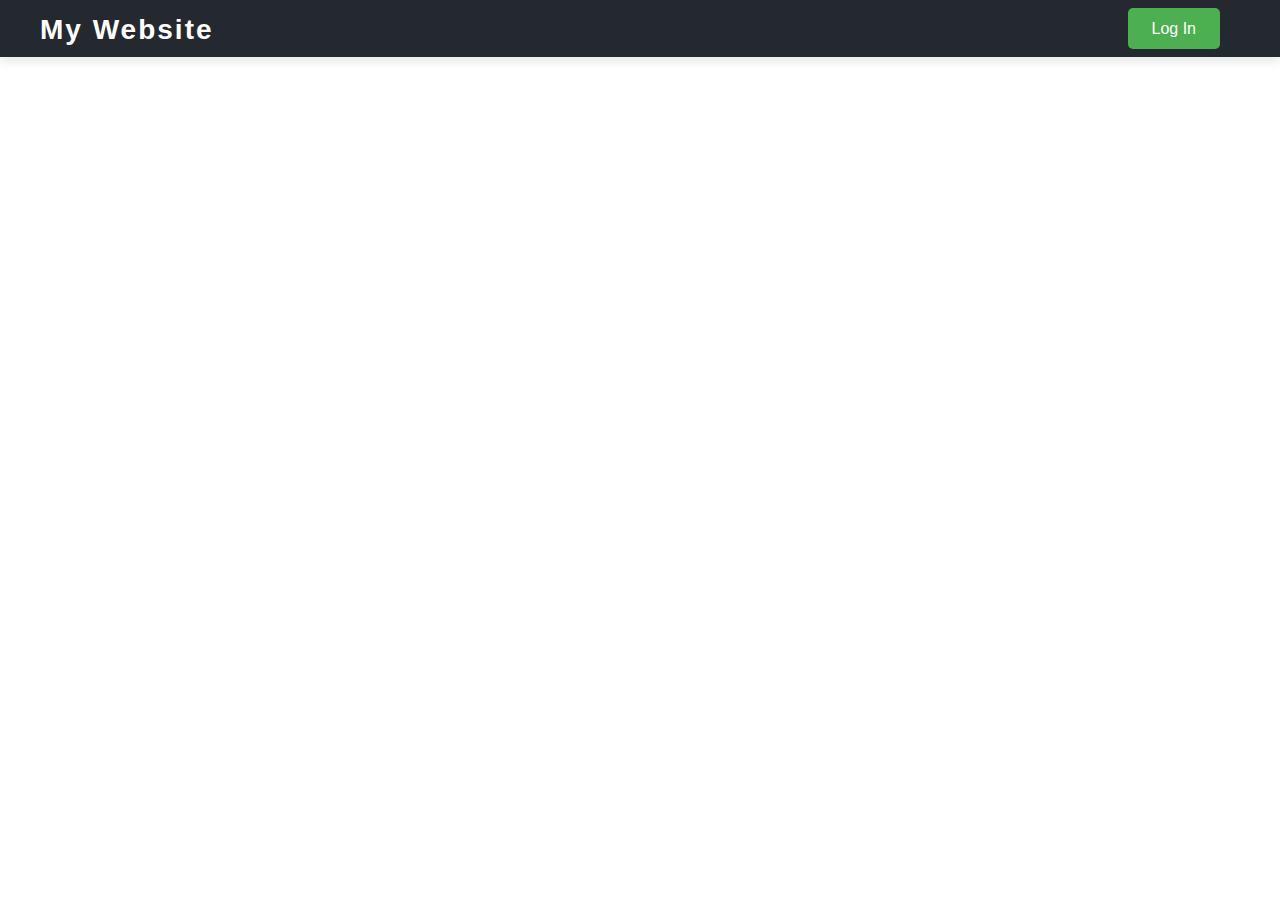
==== index.html @ 404605b0 "Files added" ====
<!DOCTYPE html>
<html lang="en">
<head>
  <meta charset="UTF-8">
  <meta name="viewport" content="width=device-width, initial-scale=1.0">
  <title>Responsive Navbar</title>
  <link rel="stylesheet" href="index.css">
</head>
<body>

  <nav class="navbar">
    <div class="navbar-container">
      <!-- Left side: Main Heading -->
      <h1 class="navbar-logo">
        <a href="register.html">My Website</a>
      </h1>

      <!-- Right side: Login Button and User Info -->
      <div class="right-side">
        <!-- Login Button Div -->
        <div class="login-btn-container" id="login-btn">
          <a href="login.html" class="login-btn">Log In</a>
        </div>

        <!-- User Info Div (Image, Name, and Sign Out Button) -->
        <div class="user-info del" id="user-info">
          <img class="user-img" src="your-image.jpg" alt="User Logo" id="user-img">
          <span class="user-name" id="user-name">John Doe</span>
          <a href="signout.html" class="login-btn">Sign Out</a>
        </div>
      </div>
    </div>
  </nav>








    <script type="module" src="scripts/app.js"></script>


</body>
</html>
---- index.css ----
/* General Reset */
* {
    margin: 0;
    padding: 0;
    box-sizing: border-box;
  }
  
  body {
    font-family: 'Arial', sans-serif;
  }
  
  /* Navbar Styles */
  .navbar {
    background-color: #24292F;
    padding: 10px 40px;
    box-shadow: 0 4px 10px rgba(0, 0, 0, 0.1);
  }
  
  .navbar-container {
    display: flex;
    justify-content: space-between;
    align-items: center;
    max-width: 1200px;
    margin: 0 auto;
  }
  
  /* Left side: Main Heading */
  .navbar-logo a {
    color: #fff;
    text-decoration: none;
    font-size: 28px;
    font-weight: bold;
    letter-spacing: 2px;
    transition: color 0.3s;
  }
  
  .navbar-logo a:hover {
    color: #4CAF50;
  }
  
  /* Right Side: Login Button and User Info */
  .right-side {
    display: flex;
    align-items: center;
    justify-content: center; /* Center the items */
  }
  
  /* Login Button Styles */
  .login-btn-container {
    margin-right: 20px; /* Space between login and user info */
  }
  
  .login-btn {
    background-color: #4CAF50;
    color: white;
    padding: 12px 24px;
    border: none;
    cursor: pointer;
    font-size: 16px;
    border-radius: 5px;
    text-decoration: none;
    transition: background-color 0.3s;
  }
  
  .login-btn:hover {
    background-color: #45a049;
  }
  
  /* User Info Styles (Image, Name, and Sign Out Button) */
  .user-info {
    display: flex;
    align-items: center;
  }
  
  .user-img {
    width: 40px;
    height: 40px;
    border-radius: 50%;
    margin-right: 10px;
    object-fit: cover;
    border: 2px solid #fff;
  }
  
  .user-name {
    color: #fff;
    font-size: 16px;
    margin-right: 20px;
  }
  
  .signout-btn {
    background-color: #f44336;
    color: white;
    padding: 12px 24px;
    border: none;
    cursor: pointer;
    font-size: 16px;
    border-radius: 5px;
    text-decoration: none;
    transition: background-color 0.3s;
  }
  
  .signout-btn:hover {
    background-color: #e53935;
  }
  .del
  {
    display: none;
  }
  
  /* Responsive Design for Smaller Screens */
  @media (max-width: 768px) {
    .navbar-container {
      flex-direction: column;
      align-items: flex-start;
    }
  
    .right-side {
      margin-top: 10px;
      flex-direction: column;
      align-items: center; /* Center vertically in mobile view */
    }
  
    .login-btn-container,
    .user-info {
      margin-top: 10px;
    }
  }
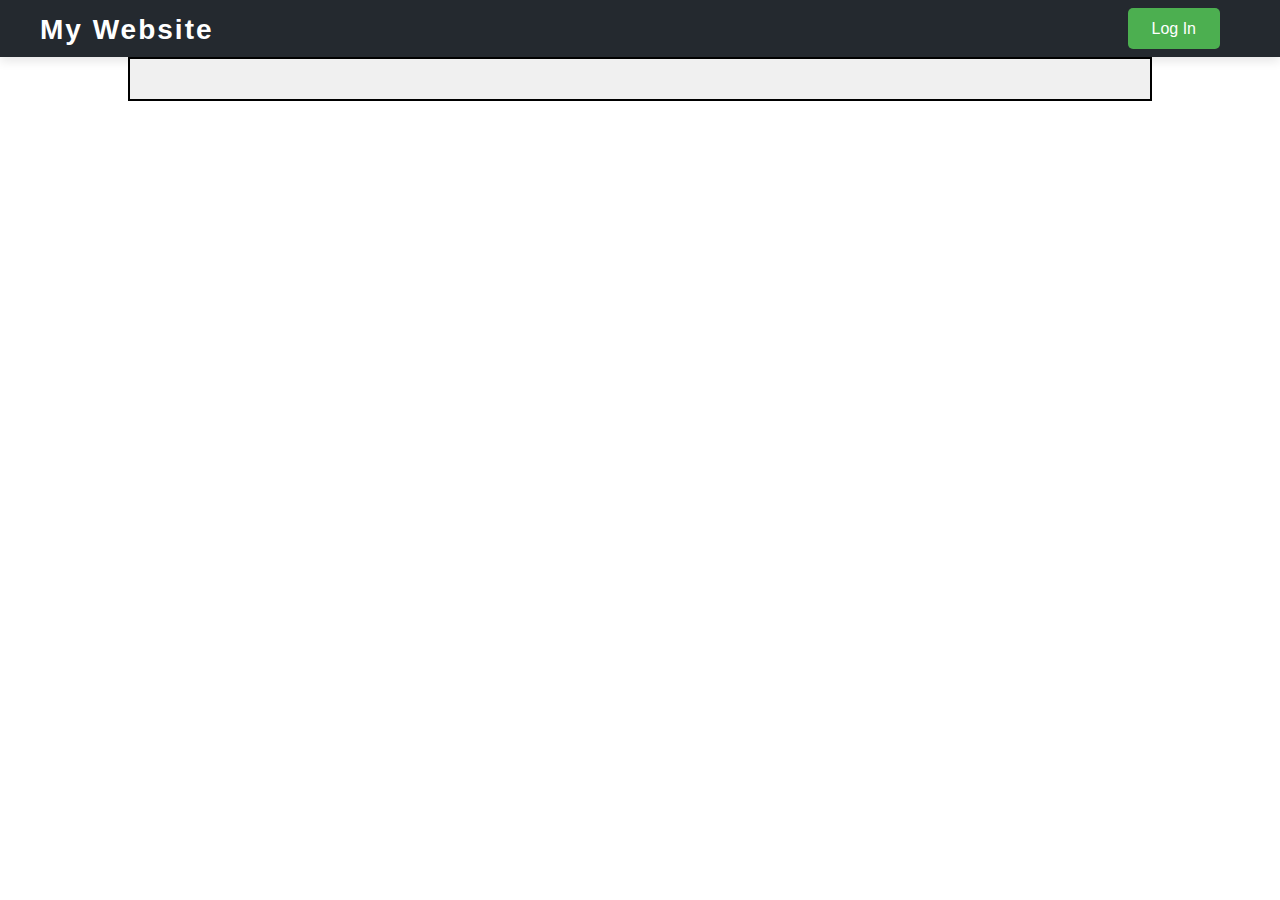
==== commit 0b66af3c: "added" ====
--- a/index.html
+++ b/index.html
@@ -24,9 +24,10 @@
 
         <!-- User Info Div (Image, Name, and Sign Out Button) -->
         <div class="user-info del" id="user-info">
-          <img class="user-img" src="your-image.jpg" alt="User Logo" id="user-img">
+          <img class="user-img" src="" alt="User Logo" id="user-img">
           <span class="user-name" id="user-name">John Doe</span>
-          <a href="signout.html" class="login-btn">Sign Out</a>
+          <a href="signout.html" class="login-btn" id="sign-out">Sign Out</a>
+          <a href="dashboard.html" class="login-btn">Dashboard</a>
         </div>
       </div>
     </div>
@@ -34,6 +35,13 @@
 
 
 
+  <div class="main-div" id="display-container">
+    <!-- <div class="inner-div">
+      <h1>Title Heading</h1>
+      <img src="https://via.placeholder.com/500" alt="Placeholder Image">
+    </div> -->
+  </div>
+  
 
 
 
--- a/index.css
+++ b/index.css
@@ -70,6 +70,7 @@
   .user-info {
     display: flex;
     align-items: center;
+    gap: 10px;
   }
   
   .user-img {
@@ -125,4 +126,36 @@
       margin-top: 10px;
     }
   }
+  
+  .main-div {
+    width: 80%;
+    margin: 0 auto;
+    padding: 20px;
+    border: 2px solid black;
+    background-color: #f0f0f0;
+    display: flex;
+    flex-direction: column;
+    gap: 10px;
+  }
+
+  /* Styling for the inner div */
+  .inner-div {
+    text-align: center;
+    padding: 20px;
+    border: 1px solid #ccc;
+    background-color: #fff;
+  }
+
+  /* Styling for the heading */
+  .inner-div h1 {
+    font-family: Arial, sans-serif;
+    color: #333;
+  }
+
+  /* Styling for the image */
+  .inner-div img {
+    max-width: 100%;
+    height: auto;
+  }
+  
   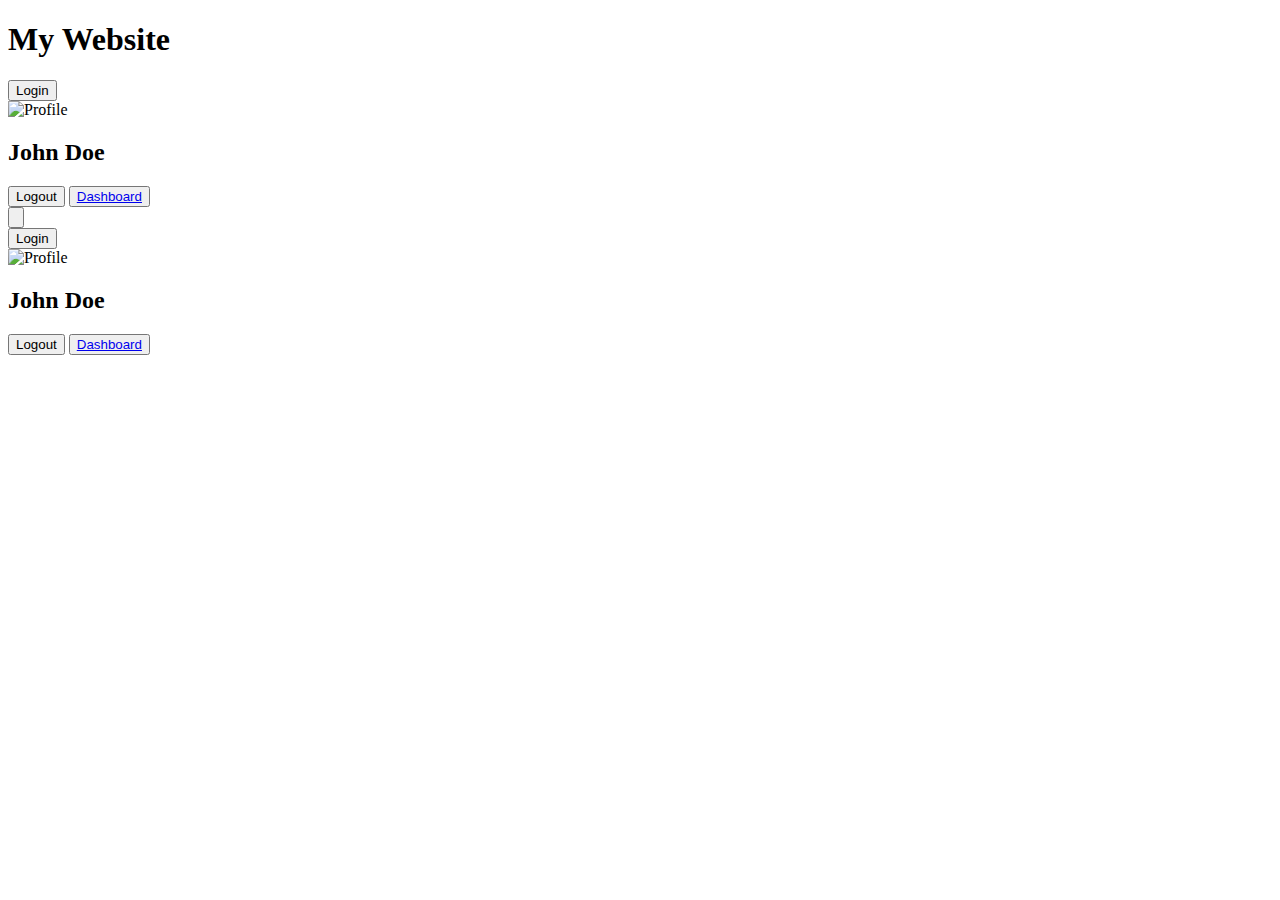
==== commit d65ec894: "new files added" ====
--- a/index.html
+++ b/index.html
@@ -1,55 +1,93 @@
 <!DOCTYPE html>
 <html lang="en">
 <head>
-  <meta charset="UTF-8">
-  <meta name="viewport" content="width=device-width, initial-scale=1.0">
-  <title>Responsive Navbar</title>
-  <link rel="stylesheet" href="index.css">
+    <meta charset="UTF-8">
+    <meta name="viewport" content="width=device-width, initial-scale=1.0">
+    <title>Responsive Navbar and Blog</title>
+    <script src="https://cdn.tailwindcss.com"></script>
 </head>
-<body>
+<body class="bg-gray-50">
 
-  <nav class="navbar">
-    <div class="navbar-container">
-      <!-- Left side: Main Heading -->
-      <h1 class="navbar-logo">
-        <a href="register.html">My Website</a>
-      </h1>
+    <!-- Navbar -->
+    <nav class="bg-gradient-to-r from-teal-400 to-teal-600 p-4">
+        <div class="max-w-screen-xl mx-auto flex items-center justify-between">
+            <!-- Website Title (Always visible) -->
+            <h1 class="text-white text-3xl font-bold">My Website</h1>
 
-      <!-- Right side: Login Button and User Info -->
-      <div class="right-side">
-        <!-- Login Button Div -->
-        <div class="login-btn-container" id="login-btn">
-          <a href="login.html" class="login-btn">Log In</a>
+            <!-- Left Side: (Visible on Desktop only) -->
+            <!-- Nothing here for left side -->
+
+            <!-- Right Side: Login Button (Visible on Desktop only) -->
+            <div class="hidden md:block ml-auto" id="login-btn" >
+                <button class="bg-teal-700 text-white py-2 px-4 rounded-lg hover:bg-teal-600 transition duration-300" >
+                    Login
+                </button>
+            </div>
+
+            <!-- Right Side (Desktop Only) -->
+            <div class="hidden  items-center space-x-4 ml-auto" id="user-info">
+                <!-- Profile Image and Heading -->
+                <div class="flex items-center space-x-2">
+                    <img src="" alt="Profile" class="w-8 h-8 rounded-full" id="user-image">
+                    <h2 class="text-white text-lg font-semibold" id="user-name">John Doe</h2>
+                </div>
+
+                <!-- Logout and Dashboard buttons -->
+                <div class="flex space-x-2">
+                    <button class="bg-teal-700 text-white py-2 px-4 rounded-lg hover:bg-teal-600 transition duration-300" id="log-out-desktop" >
+                        Logout
+                    </button>
+                    <button class="bg-teal-500 text-white py-2 px-4 rounded-lg hover:bg-teal-400 transition duration-300"><a href="dashboard.html">
+                        Dashboard
+                    </a></button>
+                </div>
+            </div>
+
+            <!-- Hamburger Menu Button (Mobile Only) -->
+            <button class="md:hidden text-white" id="hamburger">
+                <svg xmlns="http://www.w3.org/2000/svg" fill="none" viewBox="0 0 24 24" stroke="currentColor" class="w-6 h-6">
+                    <path stroke-linecap="round" stroke-linejoin="round" stroke-width="2" d="M4 6h16M4 12h16M4 18h16"></path>
+                </svg>
+            </button>
         </div>
 
-        <!-- User Info Div (Image, Name, and Sign Out Button) -->
-        <div class="user-info del" id="user-info">
-          <img class="user-img" src="" alt="User Logo" id="user-img">
-          <span class="user-name" id="user-name">John Doe</span>
-          <a href="signout.html" class="login-btn" id="sign-out">Sign Out</a>
-          <a href="dashboard.html" class="login-btn">Dashboard</a>
+        <!-- Mobile Menu (Hidden by default) -->
+        <div id="mobile-menu" class="md:hidden hidden flex flex-col space-y-4 p-4">
+            <!-- Mobile Buttons (Login, Logout, Dashboard) and Profile -->
+            <div class="space-y-4">
+                <button class="bg-teal-700 text-white py-2 px-4 rounded-lg hover:bg-teal-600 transition duration-300 w-full" id="mobile-login">
+                    Login
+                </button>
+
+                <!-- Profile Image, Heading, Logout, Dashboard (Inside Hamburger) -->
+                <div class="flex flex-col items-start space-y-4" id="mobile-btn">
+                    <img src="https://randomuser.me/api/portraits/men/1.jpg" alt="Profile" class="w-8 h-8 rounded-full">
+                    <h2 class="text-teal-600 text-lg font-semibold">John Doe</h2>
+                    <button class="bg-teal-700 text-white py-2 px-4 rounded-lg hover:bg-teal-600 transition duration-300 w-full" id="log-out">
+                        Logout
+                    </button>
+                    <button class="bg-teal-500 text-white py-2 px-4 rounded-lg hover:bg-teal-400 transition duration-300 w-full"><a href="dashboard.html">
+                        Dashboard
+                    </a></button>
+                </div>
+            </div>
         </div>
-      </div>
-    </div>
-  </nav>
+    </nav>
 
+    <!-- Blog Section -->
+    <section class="py-10 bg-teal-50">
+        <div class="max-w-screen-xl mx-auto px-4">
+            <div class="grid md:grid-cols-2 gap-8" id="display-container">
+                <!-- Blog Items (keep as is) -->
+                
+                </div>
 
-
-  <div class="main-div" id="display-container">
-    <!-- <div class="inner-div">
-      <h1>Title Heading</h1>
-      <img src="https://via.placeholder.com/500" alt="Placeholder Image">
-    </div> -->
-  </div>
-  
-
-
-
-
+                <!-- More Blog Items... -->
+            </div>
+        </div>
+    </section>
 
     <script type="module" src="scripts/app.js"></script>
 
-
 </body>
 </html>
-
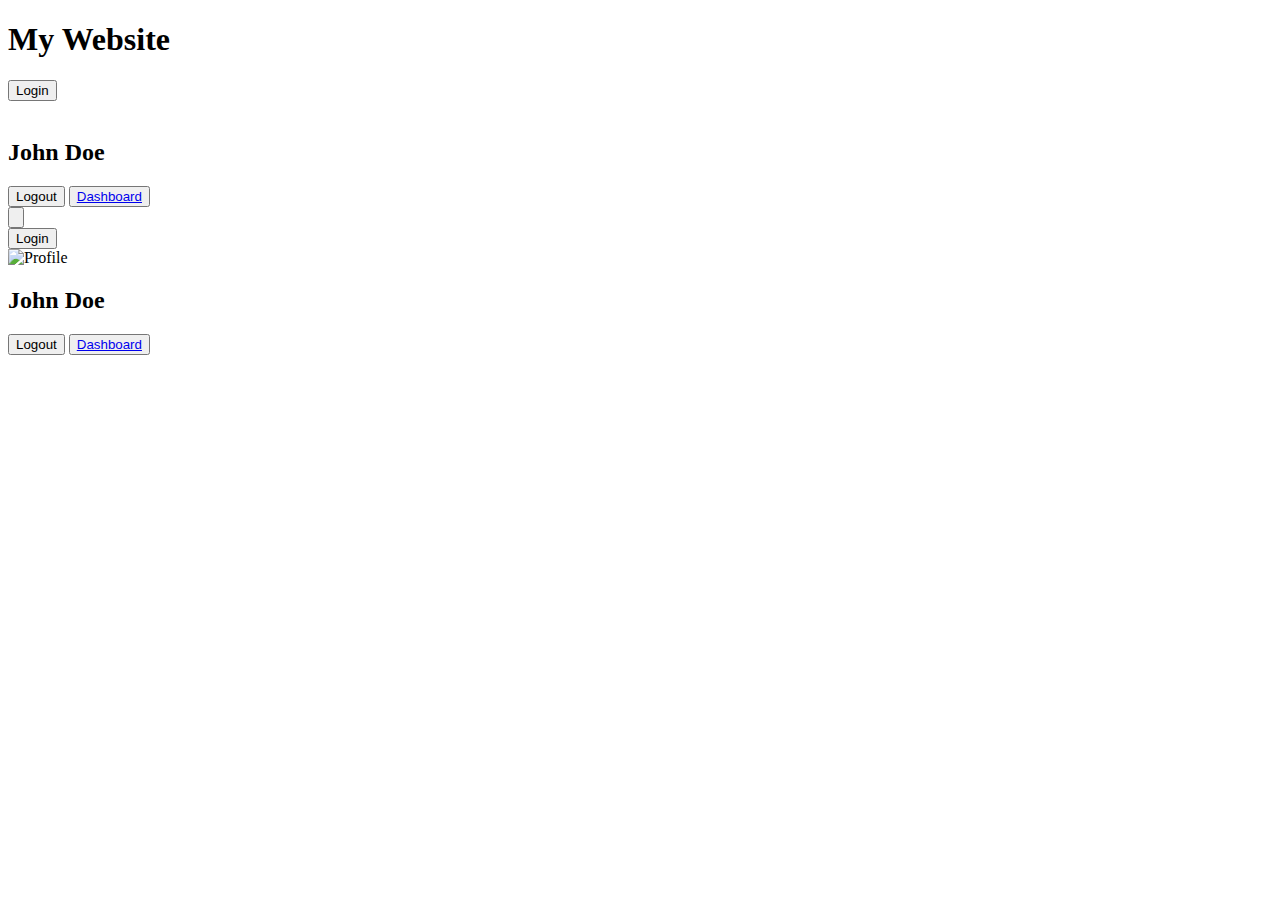
==== commit 394f2b22: "logout solved" ====
--- a/index.html
+++ b/index.html
@@ -28,7 +28,7 @@
             <div class="hidden  items-center space-x-4 ml-auto" id="user-info">
                 <!-- Profile Image and Heading -->
                 <div class="flex items-center space-x-2">
-                    <img src="" alt="Profile" class="w-8 h-8 rounded-full" id="user-image">
+                    <img src=""  class="w-8 h-8 rounded-full" id="user-image">
                     <h2 class="text-white text-lg font-semibold" id="user-name">John Doe</h2>
                 </div>
 
@@ -61,8 +61,8 @@
 
                 <!-- Profile Image, Heading, Logout, Dashboard (Inside Hamburger) -->
                 <div class="flex flex-col items-start space-y-4" id="mobile-btn">
-                    <img src="https://randomuser.me/api/portraits/men/1.jpg" alt="Profile" class="w-8 h-8 rounded-full">
-                    <h2 class="text-teal-600 text-lg font-semibold">John Doe</h2>
+                    <img src="" alt="Profile" class="w-8 h-8 rounded-full" id="user-image1">
+                    <h2 class="text-teal-600 text-lg font-semibold" id="user-name1">John Doe</h2>
                     <button class="bg-teal-700 text-white py-2 px-4 rounded-lg hover:bg-teal-600 transition duration-300 w-full" id="log-out">
                         Logout
                     </button>
